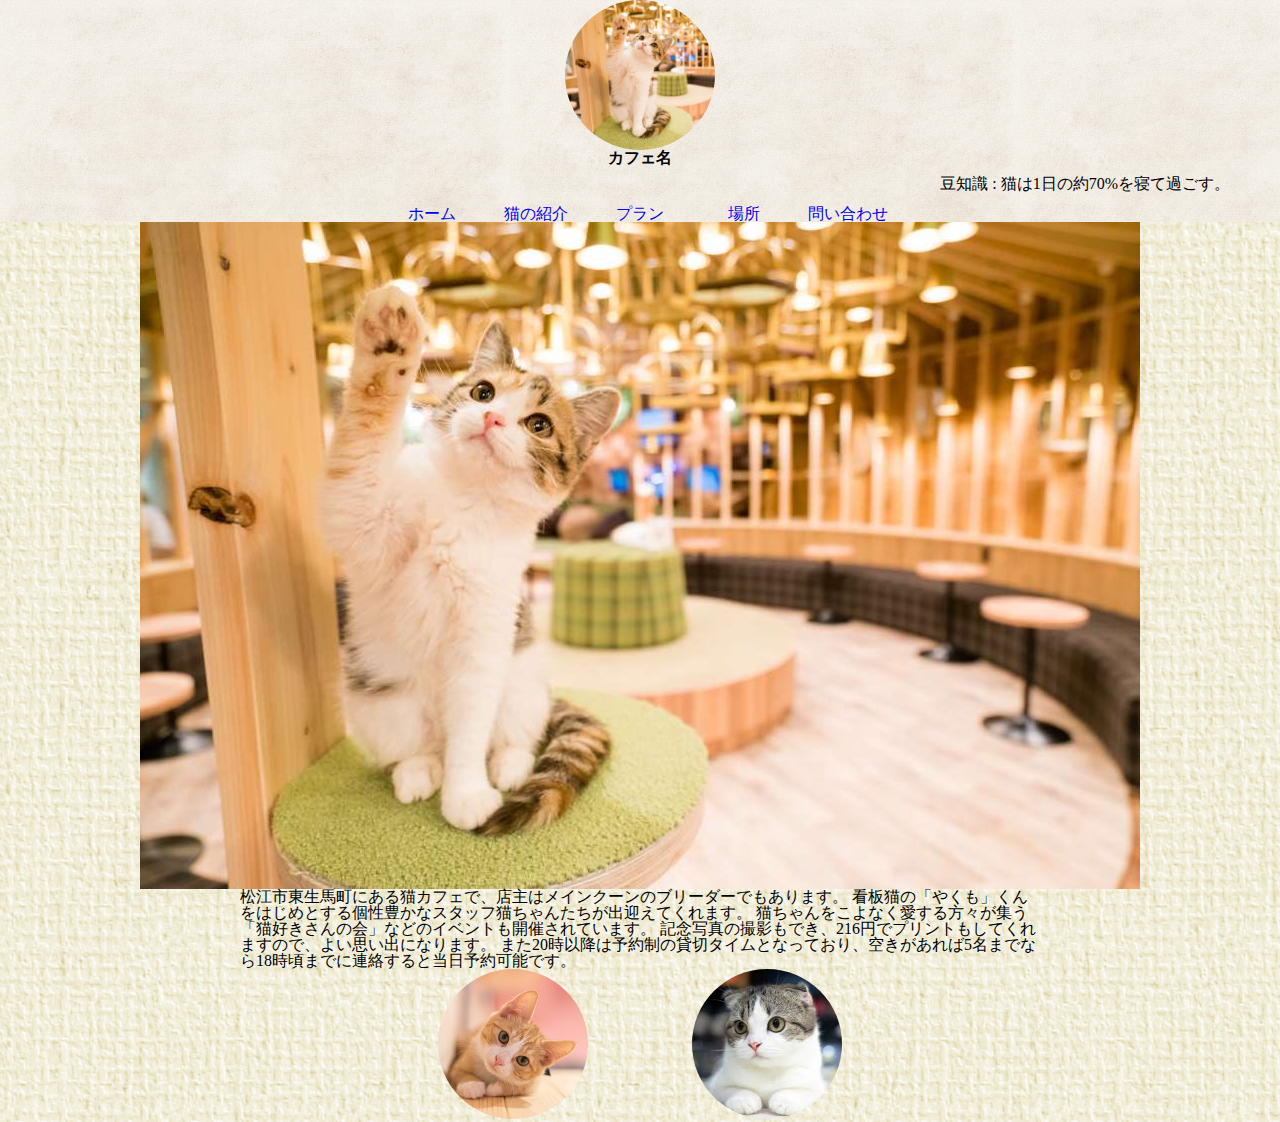
==== HTML_kadai_CatCafe/html/index.html @ 289c4c08 "TestCommit" ====
<!DOCTYPE html>
<html>
<head>
  <meta charset="utf-8">
  <title>猫カフェtop</title>
  <link rel="stylesheet" href="../css/reset.css">
  <link rel="stylesheet" href="../css/oll.css">
  <link rel="stylesheet" href="../css/index.css">
</head>

<body>
  <header>
    <img class="center_img maru_img" src="../image/main_sikaku.jpg">
    <h1>カフェ名</h1>
    <div id="mametisiki">
      <p>豆知識 : 猫は1日の約70%を寝て過ごす。</p>
    </div>

    <div>
      <ul class = "navber">
        <li><a href="index.html">ホーム</a></li>
        <li><a href="cats_introduction.html">猫の紹介</a></li>
        <li><a href="plan.html">プラン</a></li>
        <li><a href="place.html">場所</a></li>
        <li><a href="inquiry.html">問い合わせ</a></li>
      </ul>
    </div>
  </header>
  <main>

    <img class="center_img" src="../image/main.jpg">

    <div class="CafeDescription center_box">
      松江市東生馬町にある猫カフェで、店主はメインクーンのブリーダーでもあります。
      看板猫の「やくも」くんをはじめとする個性豊かなスタッフ猫ちゃんたちが出迎えてくれます。
      猫ちゃんをこよなく愛する方々が集う「猫好きさんの会」などのイベントも開催されています。
      記念写真の撮影もでき、216円でプリントもしてくれますので、よい思い出になります。
      また20時以降は予約制の貸切タイムとなっており、空きがあれば5名までなら18時頃までに連絡すると当日予約可能です。
    </div>

    <div class="cat_box">
      <div class="kanban">
        <img class="maru_img" src="../image/kanbancat1.jpg">
        <p>ピノ♀（ぴのちゃん）H29.5月4日生まれ。とっても美人な女の子。マイペースでねこじゃらしが大好き。</p>
      </div>

      <div class="kanban">
        <img class="maru_img" src="../image/kanbancat2.jpg">
        <p>フーガ♂マンチカン（手長）（ふっくん）H27年7月生まれ。くりくりお目目。猫じゃらしが大好きです</p>
      </div>
    </div>
  </main>
</body>
</html>
---- HTML_kadai_CatCafe/css/oll.css ----
@charset "UTF-8";

html{
  height: 100%;
}

body{
  height: 100%;
}

header{
  background-image: url("../image/haikei1.jpg");
  overflow: hidden;
}

main{
  background-image: url("../image/haikei2.png");
  overflow:hidden;
  height: 100%;
}

img{
  width: auto;
/*  padding-top: 5px;
  padding-bottom: 5px;*/
}

img.center_img{
  display: block;
  margin-left: auto;
  margin-right: auto;
}

img.maru_img{
  border-radius: 50%;
  width: 150px;
  height: auto;
}

img.img_right{
  text-align: left;
}

div#mametisiki{
  margin: 10px;
  margin-right: 50px;
  float: right;
}

ul.navber{
  text-align: center;
  margin-top: 40px;
}

ul li{
  display: inline-block;
  text-decoration: none;
  width: 100px;
}

.LeftBlank{
  margin-left: 150px;
}

h1{
  text-align: center;
}
a{
  text-decoration: none;
}

.center_box{
  margin-right: auto;
  margin-left: auto;
}

div.cat_box{
  overflow:hidden;
  text-align: center;
}
---- HTML_kadai_CatCafe/css/index.css ----
@charset "UTF-8";

div.kanban{
  display: inline-block;
  width: 250px;
}

div.CafeDescription{
    max-width: 800px;
}

img.
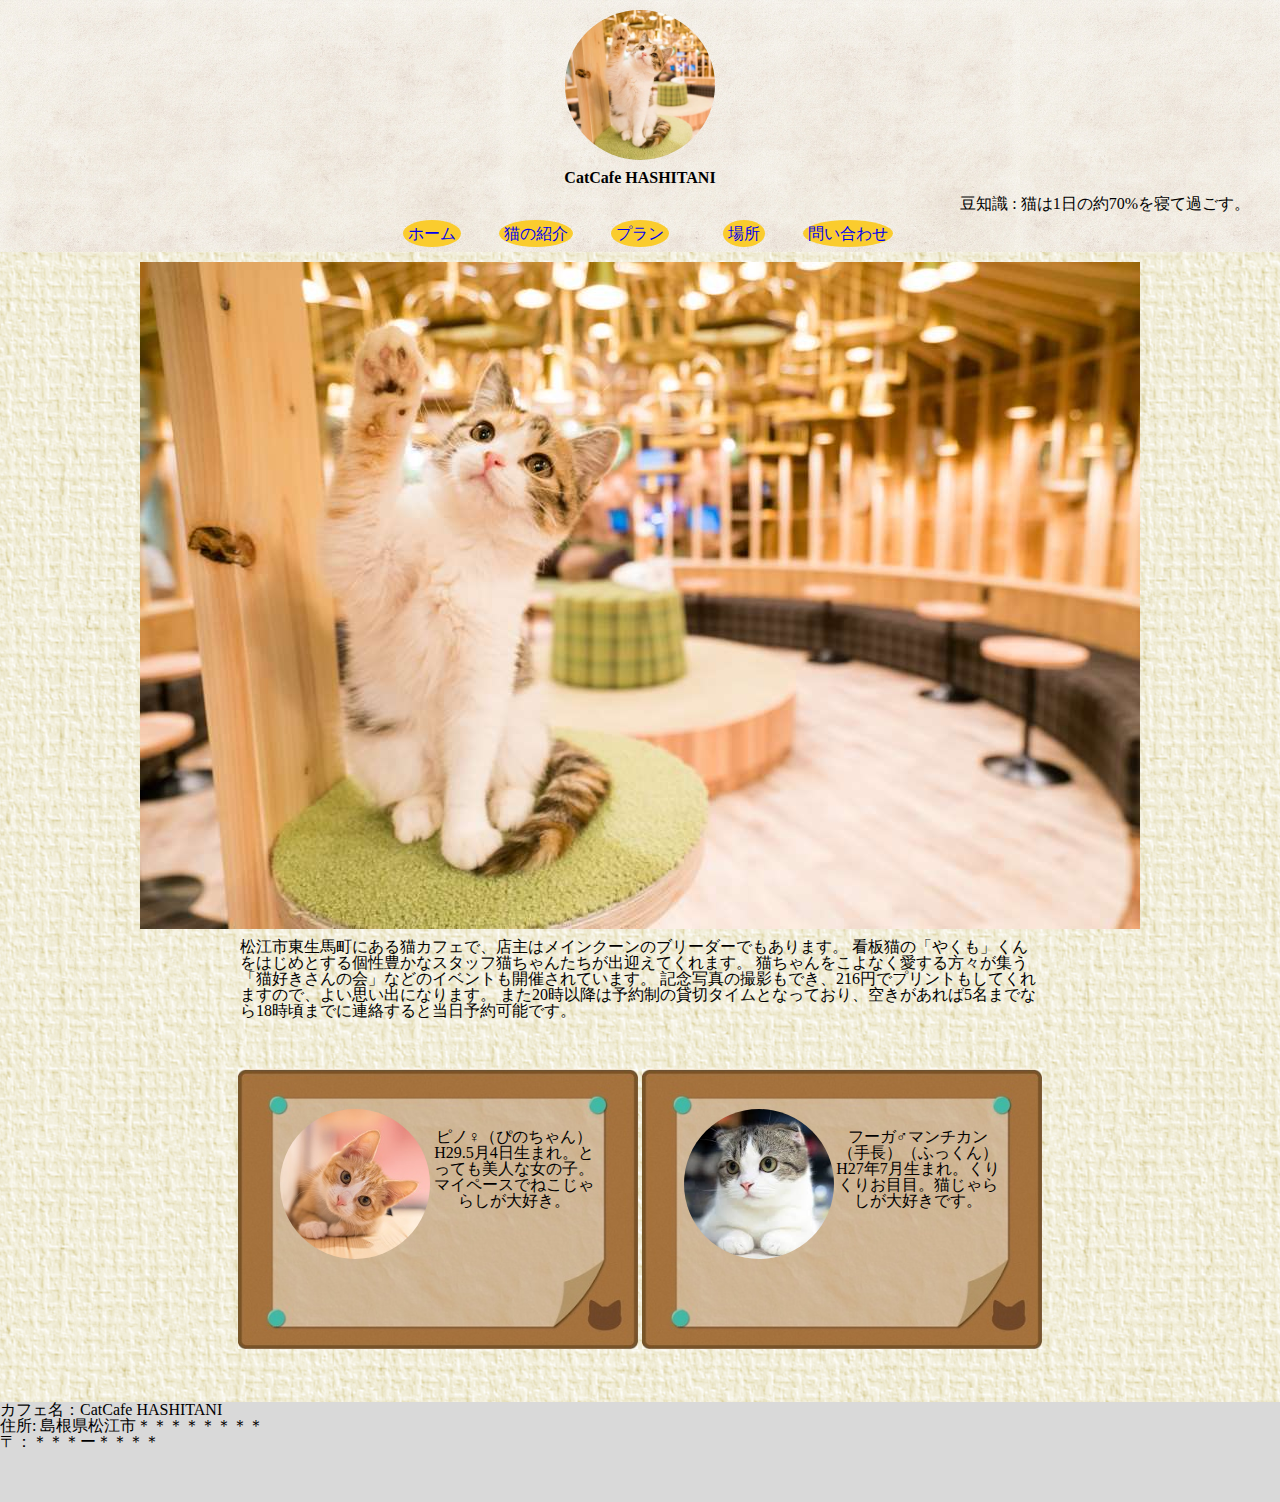
==== commit 4064f0fd: "ナビバーとindex.htmlの看板ネコなどを変更" ====
--- a/HTML_kadai_CatCafe/html/index.html
+++ b/HTML_kadai_CatCafe/html/index.html
@@ -11,7 +11,7 @@
 <body>
   <header>
     <img class="center_img maru_img" src="../image/main_sikaku.jpg">
-    <h1>カフェ名</h1>
+    <h1>CatCafe HASHITANI</h1>
     <div id="mametisiki">
       <p>豆知識 : 猫は1日の約70%を寝て過ごす。</p>
     </div>
@@ -39,16 +39,21 @@
     </div>
 
     <div class="cat_box">
-      <div class="kanban">
+      <div class="kanban CatBox">
         <img class="maru_img" src="../image/kanbancat1.jpg">
         <p>ピノ♀（ぴのちゃん）H29.5月4日生まれ。とっても美人な女の子。マイペースでねこじゃらしが大好き。</p>
       </div>
 
-      <div class="kanban">
+      <div class="kanban CatBox">
         <img class="maru_img" src="../image/kanbancat2.jpg">
-        <p>フーガ♂マンチカン（手長）（ふっくん）H27年7月生まれ。くりくりお目目。猫じゃらしが大好きです</p>
+        <p>フーガ♂マンチカン（手長）（ふっくん）H27年7月生まれ。くりくりお目目。猫じゃらしが大好きです。</p>
       </div>
     </div>
   </main>
+    <footer>
+      <p>カフェ名：CatCafe HASHITANI</p>
+      <p>住所: 島根県松江市＊＊＊＊＊＊＊＊</p>
+      <p>〒：＊＊＊ー＊＊＊＊</p>
+    </footer>
 </body>
 </html>
--- a/HTML_kadai_CatCafe/css/oll.css
+++ b/HTML_kadai_CatCafe/css/oll.css
@@ -11,12 +11,18 @@
 header{
   background-image: url("../image/haikei1.jpg");
   overflow: hidden;
+  padding-bottom: 10px;
+}
+
+footer{
+background-color: #D9D9D9;
+height: 100px;
 }
 
 main{
   background-image: url("../image/haikei2.png");
   overflow:hidden;
-  height: 100%;
+  height: auto;
 }
 
 img{
@@ -29,6 +35,8 @@
   display: block;
   margin-left: auto;
   margin-right: auto;
+  padding-top: 10px;
+  padding-bottom: 10px; 
 }
 
 img.maru_img{
@@ -43,7 +51,7 @@
 
 div#mametisiki{
   margin: 10px;
-  margin-right: 50px;
+  margin-right: 30px;
   float: right;
 }
 
@@ -52,7 +60,7 @@
   margin-top: 40px;
 }
 
-ul li{
+ul.navber li{
   display: inline-block;
   text-decoration: none;
   width: 100px;
@@ -77,4 +85,16 @@
 div.cat_box{
   overflow:hidden;
   text-align: center;
-}+}
+
+ul.navber li a{
+  padding: 5px;
+  background-color: #FACC2E;
+  border-radius: 50%;
+}
+
+header img{
+     width: auto;
+   max-height: 300px;
+}
+
--- a/HTML_kadai_CatCafe/css/index.css
+++ b/HTML_kadai_CatCafe/css/index.css
@@ -2,11 +2,34 @@
 
 div.kanban{
   display: inline-block;
-  width: 250px;
+  width: 300px;
+  margin: 50px;
+  background-image: url(../image/korukubo-do.jpg);
+  background-size: 100%;
 }
 
 div.CafeDescription{
     max-width: 800px;
 }
 
-img.+div.CatBox{
+  display: inline-block;
+  width: 400px;
+  height: 280px;
+  margin-left: auto;
+  margin-right: auto;
+  overflow: hidden;
+  background-image: url("../image/korukubo-do.jpg");
+  background-size: 100%;
+}
+
+div.CatBox img{
+  float: left;
+  margin-left: 42px;
+  margin-top: 40px;
+}
+
+div.CatBox p{
+  margin-right: 40px;
+  margin-top: 60px;
+}